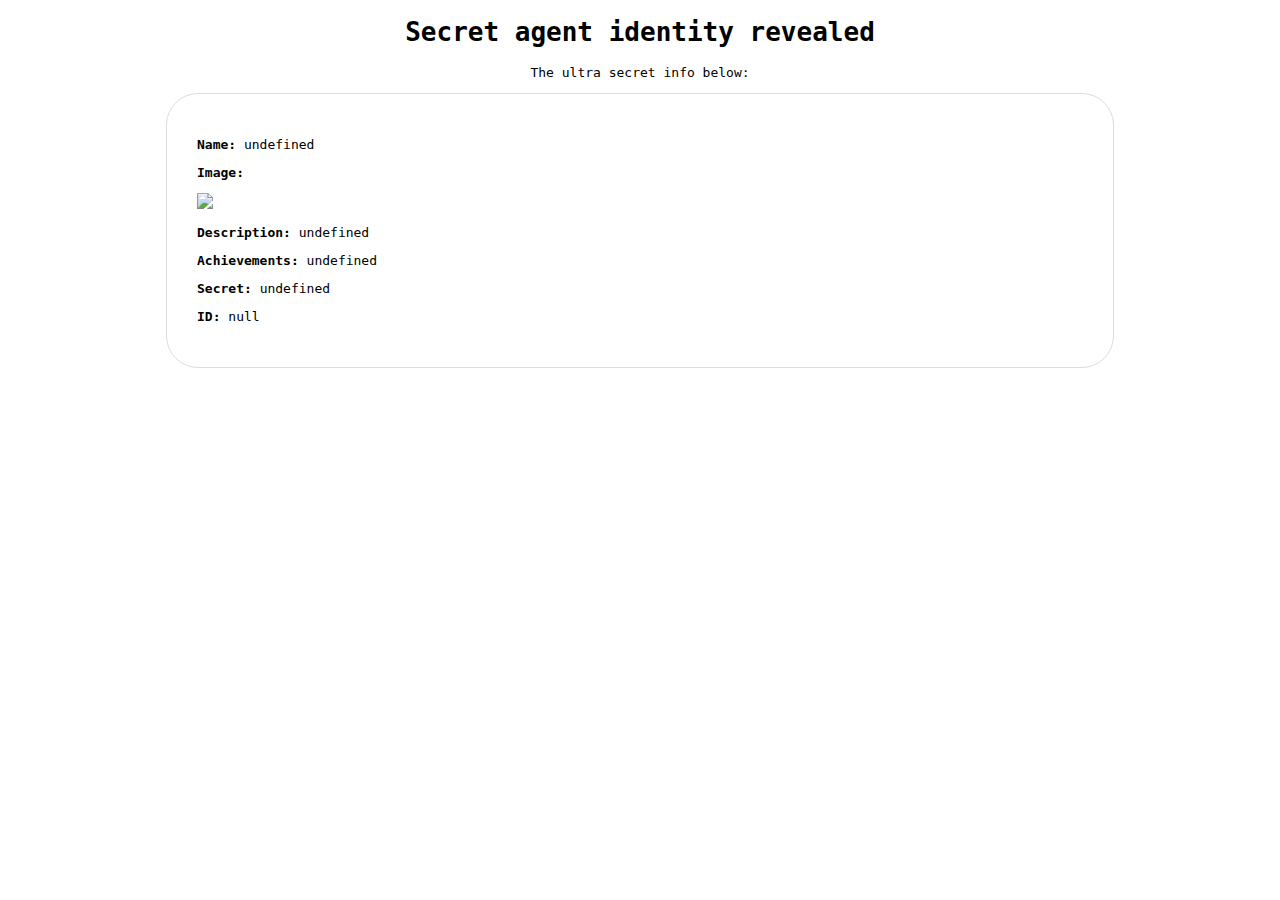
==== agent.html @ eb6e8c1e "just a little project to learn how to use global state management" ====
<!DOCTYPE html>

<html>
    <head>
        <meta charset="utf-8">
	    <meta name="viewport" content="width=device-width, initial-scale=1">
        <title>SM - tweet page</title>
        <link rel="stylesheet"  type="text/css" href="style.css"/>
    </head>

    <body>
        <div id="agent-info">
            <h1>Secret agent identity revealed</h1>
            <p>The ultra secret info below:</p>
        </div>
    </body>
    
    <script src="agent-info.js"></script>
    <script type="module">
  
    const agent = document.querySelector("#agent-info");
    const queryString = window.location.search;
    const urlParams = new URLSearchParams(queryString);
    const id = urlParams.get('id');

    //if there's no info stored in localStorage we add it before rendering the page
    //so the user can access a specific cat agent page 
    console.log(`check:: ${localStorage.getItem(id) != null}`);
    if(!localStorage.getItem(id)){
        const agentInfo = getAgentInfo(id);
        console.log(`get agent info:: ${agentInfo}`);
        window.localStorage.setItem(id, JSON.stringify(agentInfo));
    }

    //below we insert the html elements based on the info in the local storage
    const agentData = JSON.parse(localStorage.getItem(id))
    let str = '';
    str = '<div class="agent-page" id="agent-'+id+'">'+
            '<p><b>Name: </b>'+agentData.name +'</p>'+
            '<p><b>Image: </b></p>'+
            '<img src="'+agentData.url+'"/>'+
            '<p><b>Description: </b>'+ agentData.text+'</p>'+
            '<p><b>Achievements: </b>'+ agentData.achievements+'</p>'+
            '<p><b>Secret: </b>'+ agentData.secret+'</p>'+
            '<p><b>ID: </b>'+ id +'</p>'+
            '</div>';

    agent.insertAdjacentHTML("beforeend", str);
</script>
</html>
---- style.css ----
#container{
    text-align: center;
    font-family:monospace;
}

#agent-container{
    width: 70%;
    margin: 0 auto;
    max-width: 1000px;
    display:flex;
    flex-wrap: wrap;
}

#agent-info{
    text-align: center;
    font-family: monospace;
    width: 75%;
    margin: 0 auto;
}

.agent-page {
    text-align: left;
    border: 1px solid #ddd;
    padding: 30px;
    border-radius: 2rem;
}

.agent-page img{
    width:100%;
}
.tweet{
    width: 250px;
    height: 550px;
    margin: 0 auto;
    border: 1px solid #ddd;
    border-radius: 1em;
    font-family: monospace; 
    display: flex;
    justify-content: center;
    align-items: center;
    flex-direction: column;
    margin-bottom: 5%;
}

.tweet p{
    width: 80%; 
}
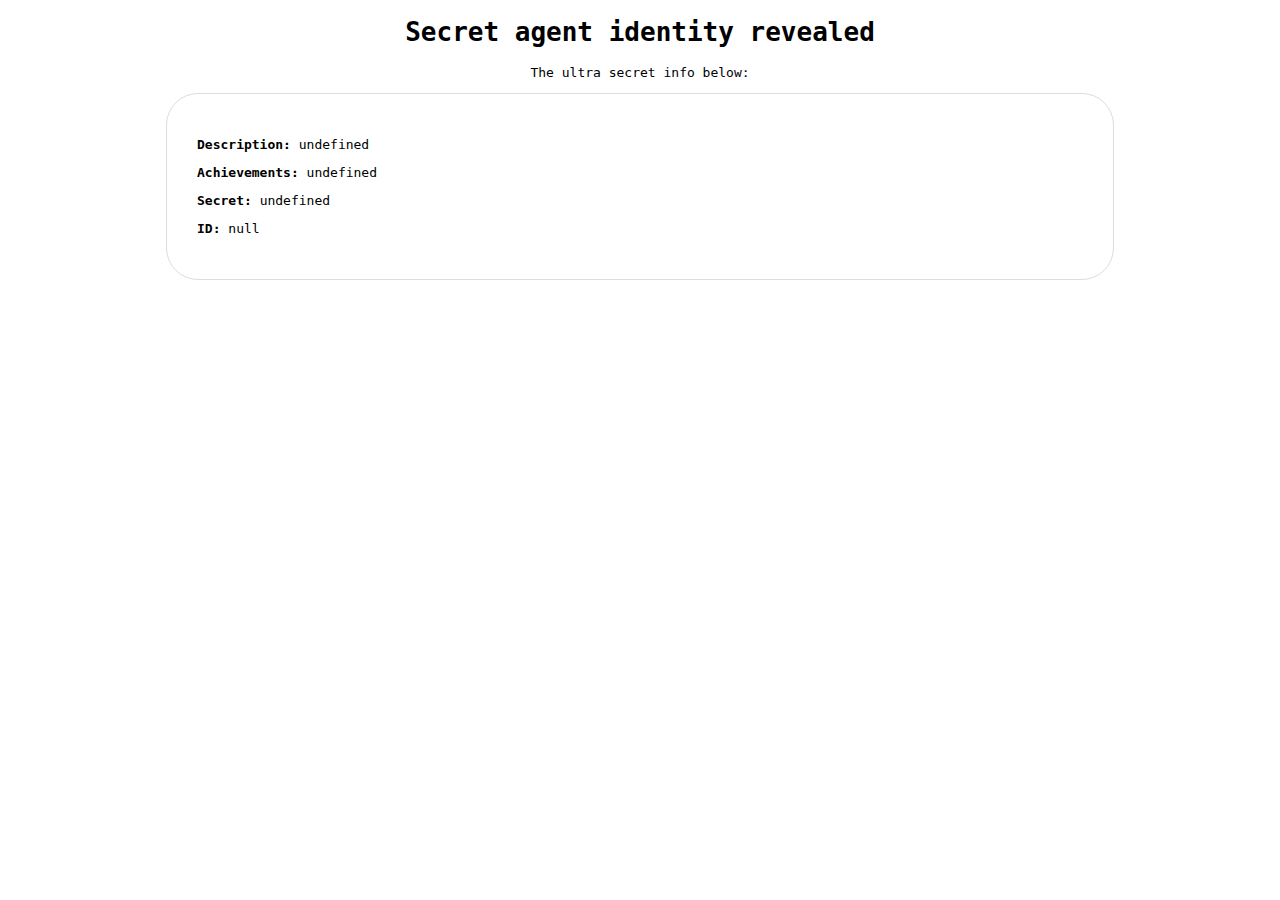
==== commit dbc22781: "wrote the dynamic html a little bit nicer" ====
--- a/agent.html
+++ b/agent.html
@@ -35,15 +35,15 @@
     //below we insert the html elements based on the info in the local storage
     const agentData = JSON.parse(localStorage.getItem(id))
     let str = '';
-    str = '<div class="agent-page" id="agent-'+id+'">'+
-            '<p><b>Name: </b>'+agentData.name +'</p>'+
-            '<p><b>Image: </b></p>'+
-            '<img src="'+agentData.url+'"/>'+
-            '<p><b>Description: </b>'+ agentData.text+'</p>'+
-            '<p><b>Achievements: </b>'+ agentData.achievements+'</p>'+
-            '<p><b>Secret: </b>'+ agentData.secret+'</p>'+
-            '<p><b>ID: </b>'+ id +'</p>'+
-            '</div>';
+    str = `<div class="agent-page" id="agent-'${id}>+
+            <p><b>Name: </b>${agentData.name}</p>+
+            <p><b>Image: </b></p>
+            <img src="${agentData.url}"/>
+            <p><b>Description: </b>${agentData.text}</p>
+            <p><b>Achievements: </b>${agentData.achievements}</p>
+            <p><b>Secret: </b>${agentData.secret}</p>
+            <p><b>ID: </b>${id}</p>
+            </div>`;
 
     agent.insertAdjacentHTML("beforeend", str);
 </script>
--- a/style.css
+++ b/style.css
@@ -28,7 +28,7 @@
 .agent-page img{
     width:100%;
 }
-.tweet{
+.agent{
     width: 250px;
     height: 550px;
     margin: 0 auto;
@@ -42,6 +42,6 @@
     margin-bottom: 5%;
 }
 
-.tweet p{
+.agent p{
     width: 80%; 
 }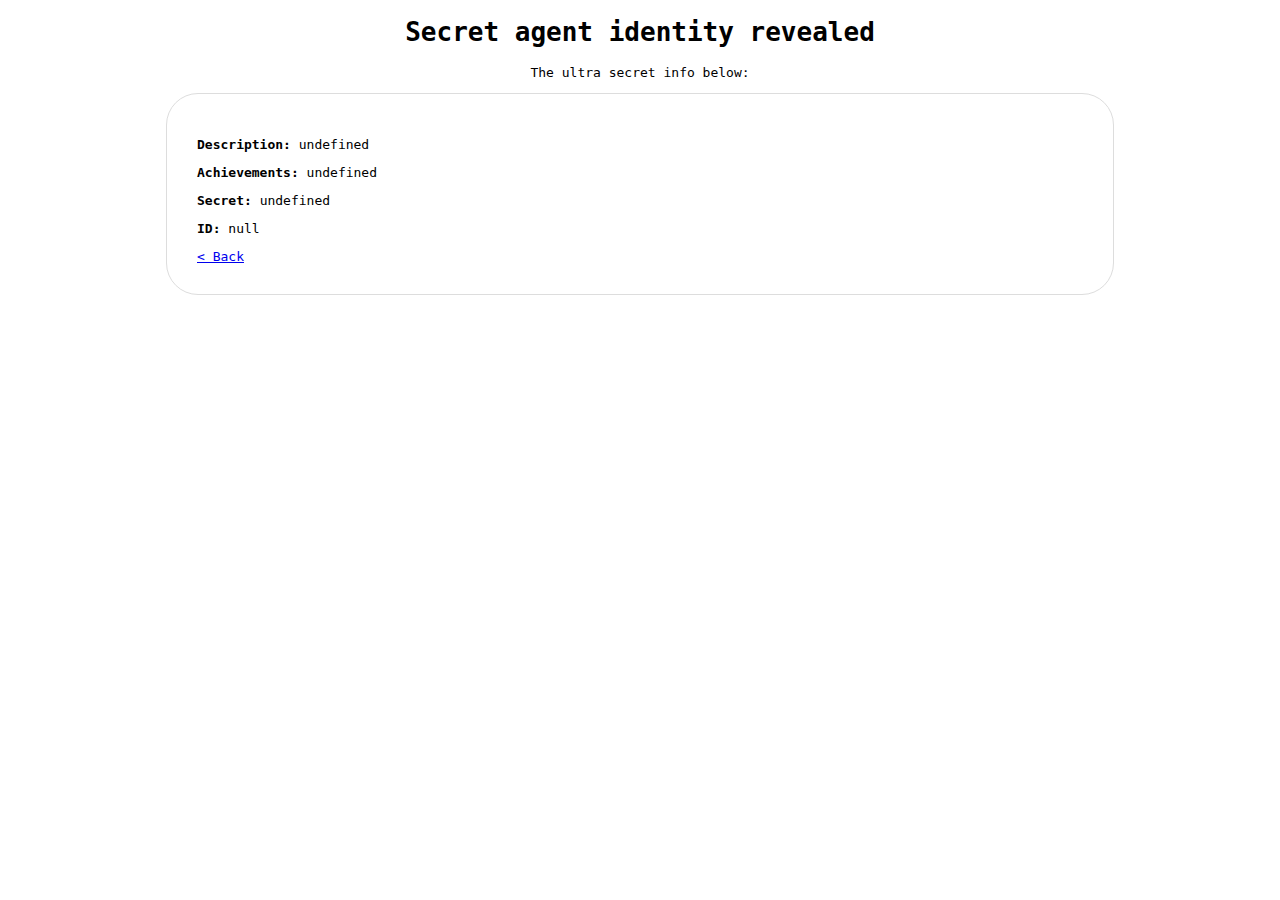
==== commit e05934ae: "added a back button to the agent profile page" ====
--- a/agent.html
+++ b/agent.html
@@ -43,6 +43,7 @@
             <p><b>Achievements: </b>${agentData.achievements}</p>
             <p><b>Secret: </b>${agentData.secret}</p>
             <p><b>ID: </b>${id}</p>
+            <a href="/">&lt; Back</a>
             </div>`;
 
     agent.insertAdjacentHTML("beforeend", str);
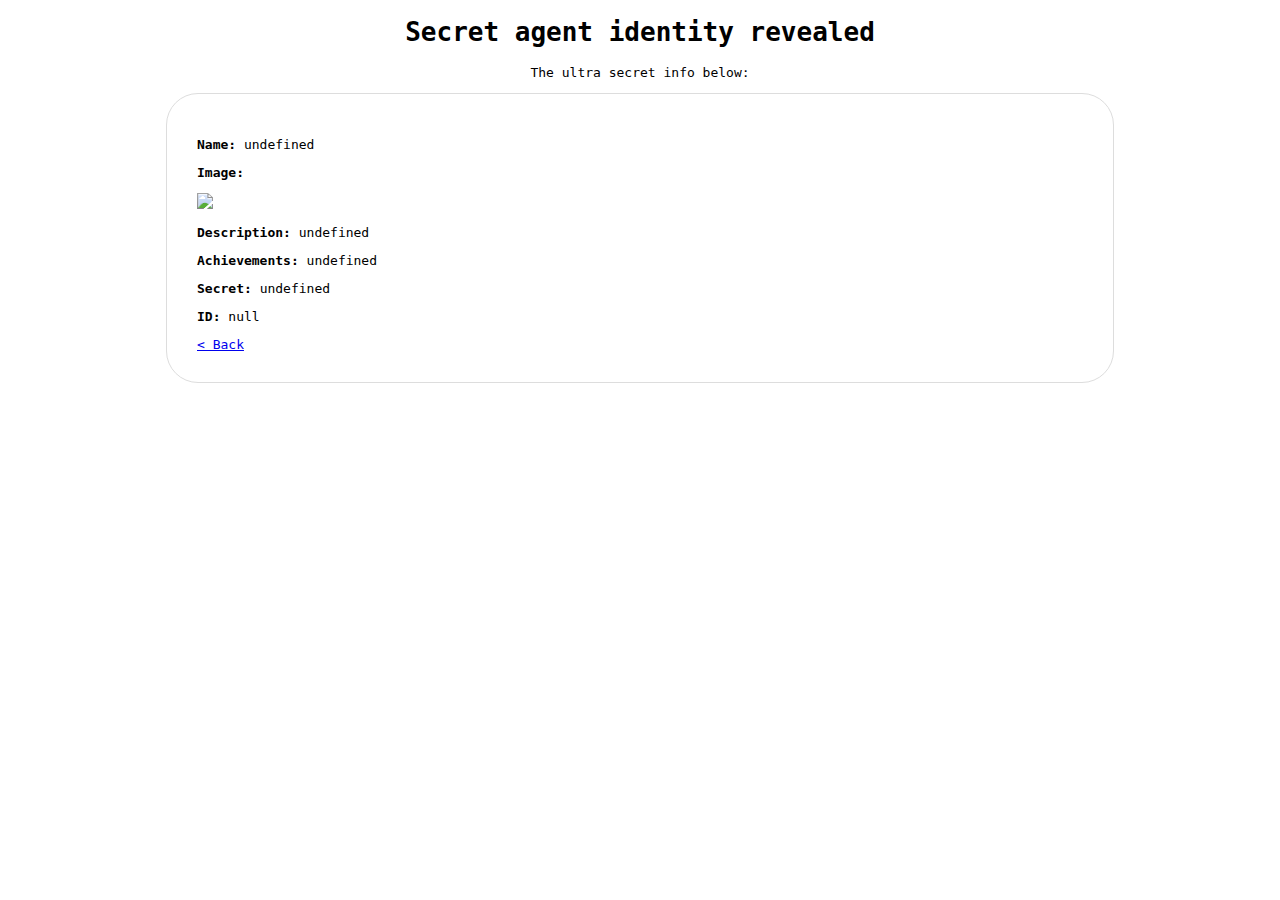
==== commit 8b2ac343: "and some of these '" ====
--- a/agent.html
+++ b/agent.html
@@ -35,8 +35,8 @@
     //below we insert the html elements based on the info in the local storage
     const agentData = JSON.parse(localStorage.getItem(id))
     let str = '';
-    str = `<div class="agent-page" id="agent-'${id}>+
-            <p><b>Name: </b>${agentData.name}</p>+
+    str = `<div class="agent-page" id="agent-${id}">
+            <p><b>Name: </b>${agentData.name}</p>
             <p><b>Image: </b></p>
             <img src="${agentData.url}"/>
             <p><b>Description: </b>${agentData.text}</p>
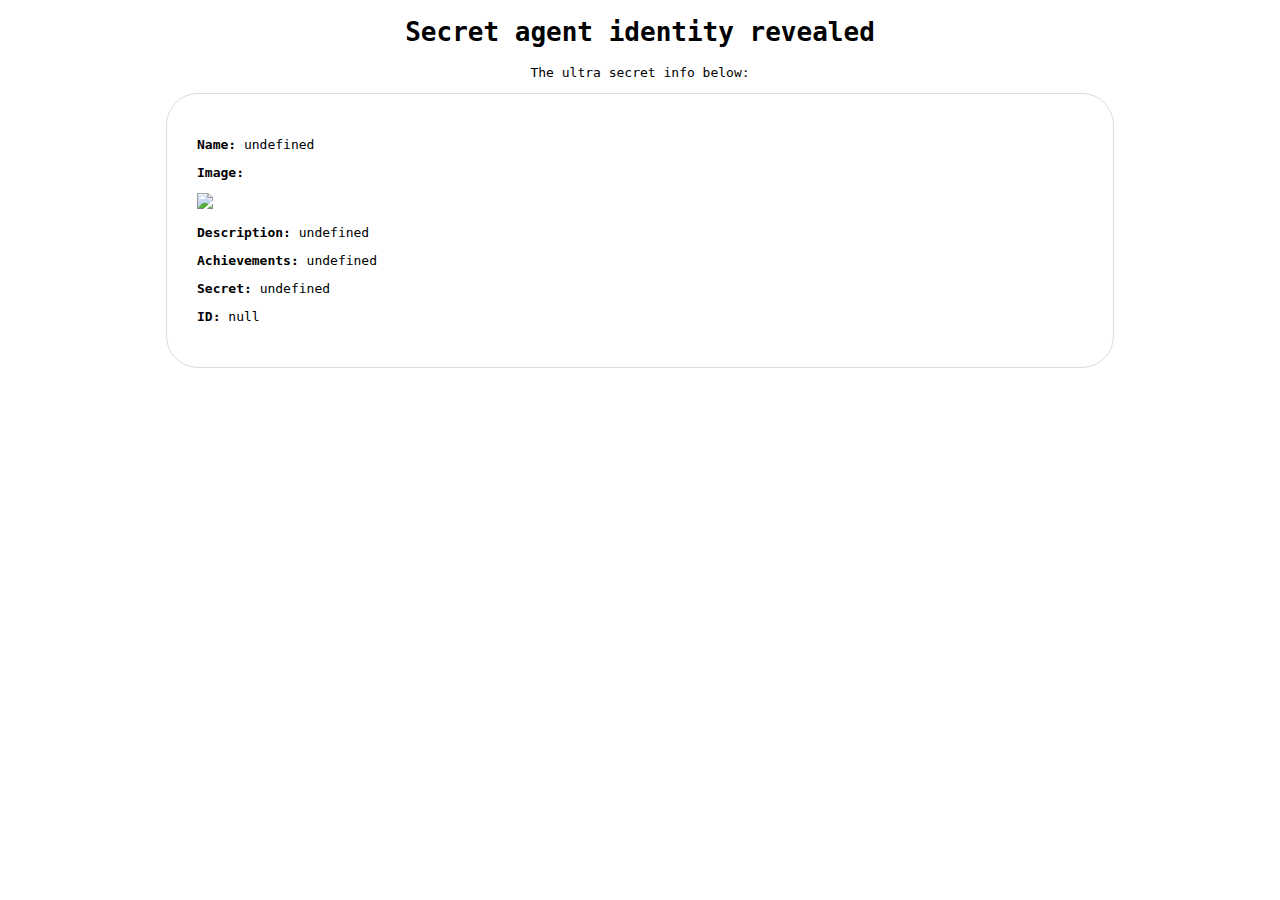
==== commit 13055bed: "took out the back button until i figure out the conflict between github pages and website routes" ====
--- a/agent.html
+++ b/agent.html
@@ -35,16 +35,15 @@
     //below we insert the html elements based on the info in the local storage
     const agentData = JSON.parse(localStorage.getItem(id))
     let str = '';
-    str = `<div class="agent-page" id="agent-${id}">
-            <p><b>Name: </b>${agentData.name}</p>
-            <p><b>Image: </b></p>
-            <img src="${agentData.url}"/>
-            <p><b>Description: </b>${agentData.text}</p>
-            <p><b>Achievements: </b>${agentData.achievements}</p>
-            <p><b>Secret: </b>${agentData.secret}</p>
-            <p><b>ID: </b>${id}</p>
-            <a href="/">&lt; Back</a>
-            </div>`;
+    str = '<div class="agent-page" id="agent-'+id+'">'+
+            '<p><b>Name: </b>'+agentData.name +'</p>'+
+            '<p><b>Image: </b></p>'+
+            '<img src="'+agentData.url+'"/>'+
+            '<p><b>Description: </b>'+ agentData.text+'</p>'+
+            '<p><b>Achievements: </b>'+ agentData.achievements+'</p>'+
+            '<p><b>Secret: </b>'+ agentData.secret+'</p>'+
+            '<p><b>ID: </b>'+ id +'</p>'+
+            '</div>';
 
     agent.insertAdjacentHTML("beforeend", str);
 </script>
